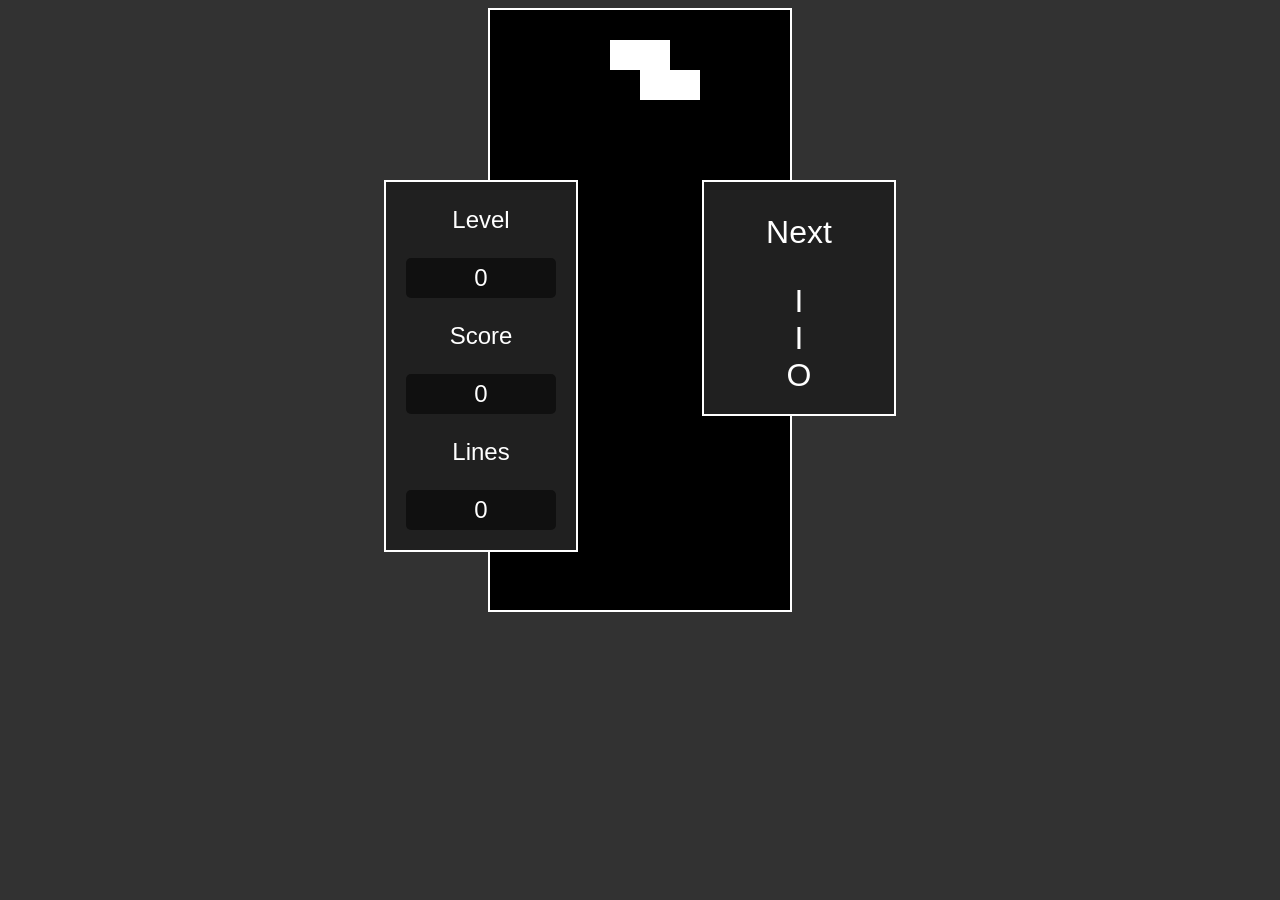
==== tetris/index.html @ a7a51e17 "first commit" ====
<!DOCTYPE html>
<html lang="en">
<head>
    <meta charset="UTF-8">
    <meta name="viewport" content="width=device-width, initial-scale=1.0">
    <title>tetris</title>
    <link rel="stylesheet" href="style.css">
</head>
<body>
    <canvas id="tetris" width="300" height="600"></canvas>
    <div id="queueWindow">
        <p>Next</p>
        <div id="queueShape1">O</div>
        <div id="queueShape2">O</div>
        <div id="queueShape3">O</div>
    </div>
    <div id="statWindow">
        <p>Level</p>
        <div id="level">0</div>
        <p>Score</p>
        <div id="score">0</div>
        <p>Lines</p>
        <div id="lines">0</div> 
    </div>
    <script src="script.js"></script>
</body>
</html>
---- tetris/style.css ----
body {
    background-color: #323232;
    font-family: Arial, Helvetica, sans-serif;
}
#tetris {
    display: block;
    margin: auto;
    background: black;
    border: 2px solid white;
}
#statWindow {
    position: absolute;
    top: 20%;
    left: 30%;
    padding: 0 20px 20px 20px;
    width: 150px;
    display: flex;
    align-items: center;
    justify-content: center;
    flex-direction: column;
    font-size: 24px;
    background-color: #202020;
    border: 2px solid white;
    color: white;
}
#statWindow div{
    background-color: #101010;
    height: 40px;
    width: 100%;
    display: flex;
    justify-content: center;
    align-items: center;
    border-radius: 5px;
}
#queueWindow{
    position: absolute;
    top: 20%;
    right: 30%;
    padding: 0 20px 20px 20px;
    width: 150px;
    display: flex;
    align-items: center;
    justify-content: center;
    flex-direction: column;
    font-size: 32px;
    background-color: #202020;
    border: 2px solid white;
    color: white;
}
#visualQueue{
    background-color: #101010;
}
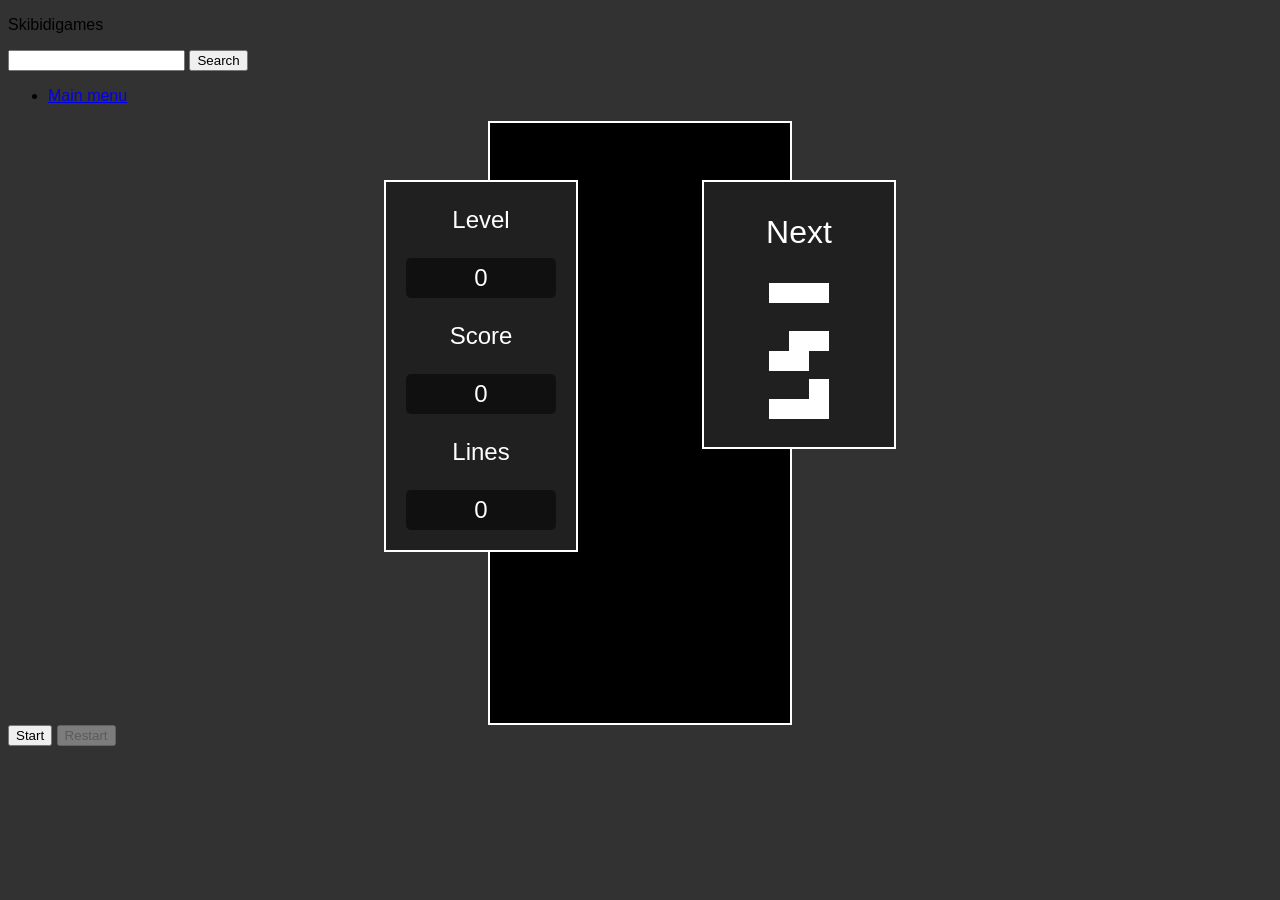
==== commit 02e37281: "finished" ====
--- a/tetris/index.html
+++ b/tetris/index.html
@@ -7,20 +7,46 @@
     <link rel="stylesheet" href="style.css">
 </head>
 <body>
-    <canvas id="tetris" width="300" height="600"></canvas>
-    <div id="queueWindow">
-        <p>Next</p>
-        <div id="queueShape1">O</div>
-        <div id="queueShape2">O</div>
-        <div id="queueShape3">O</div>
-    </div>
-    <div id="statWindow">
-        <p>Level</p>
-        <div id="level">0</div>
-        <p>Score</p>
-        <div id="score">0</div>
-        <p>Lines</p>
-        <div id="lines">0</div> 
+    <header>
+        <p id="shopName">Skibidigames</p>
+        <div id="searchContainer">
+            <input type="text" id="searchBar">
+            <button id="searchBtn">Search</button>
+        </div>
+        <ul>
+            <li><a href="../index.html">Main menu</a></li>
+        </ul>
+    </header>
+    <div id="container">
+        <div id="statWindow">
+            <p>Level</p>
+            <div id="level">0</div>
+            <p>Score</p>
+            <div id="score">0</div>
+            <p>Lines</p>
+            <div id="lines">0</div> 
+        </div>
+        <div id="gameAndButtonContainer">
+            <canvas id="tetris" width="300" height="600"></canvas>
+            <div id="buttoncontainer">
+                <button id="startButton">Start</button>
+                <button id="restartButton" disabled>Restart</button>
+            </div>
+        </div>
+        </canvas>
+        
+        <div id="queueWindow">
+            <p>Next</p>
+            <div class="bgforcanvas">
+                <canvas id="queueShape1" width="60" height="40"></canvas>
+            </div>
+            <div class="bgforcanvas">
+                <canvas id="queueShape2" width="60" height="40"></canvas>
+            </div>
+            <div class="bgforcanvas">
+                <canvas id="queueShape3" width="60" height="40"></canvas>
+            </div>
+        </div>
     </div>
     <script src="script.js"></script>
 </body>
